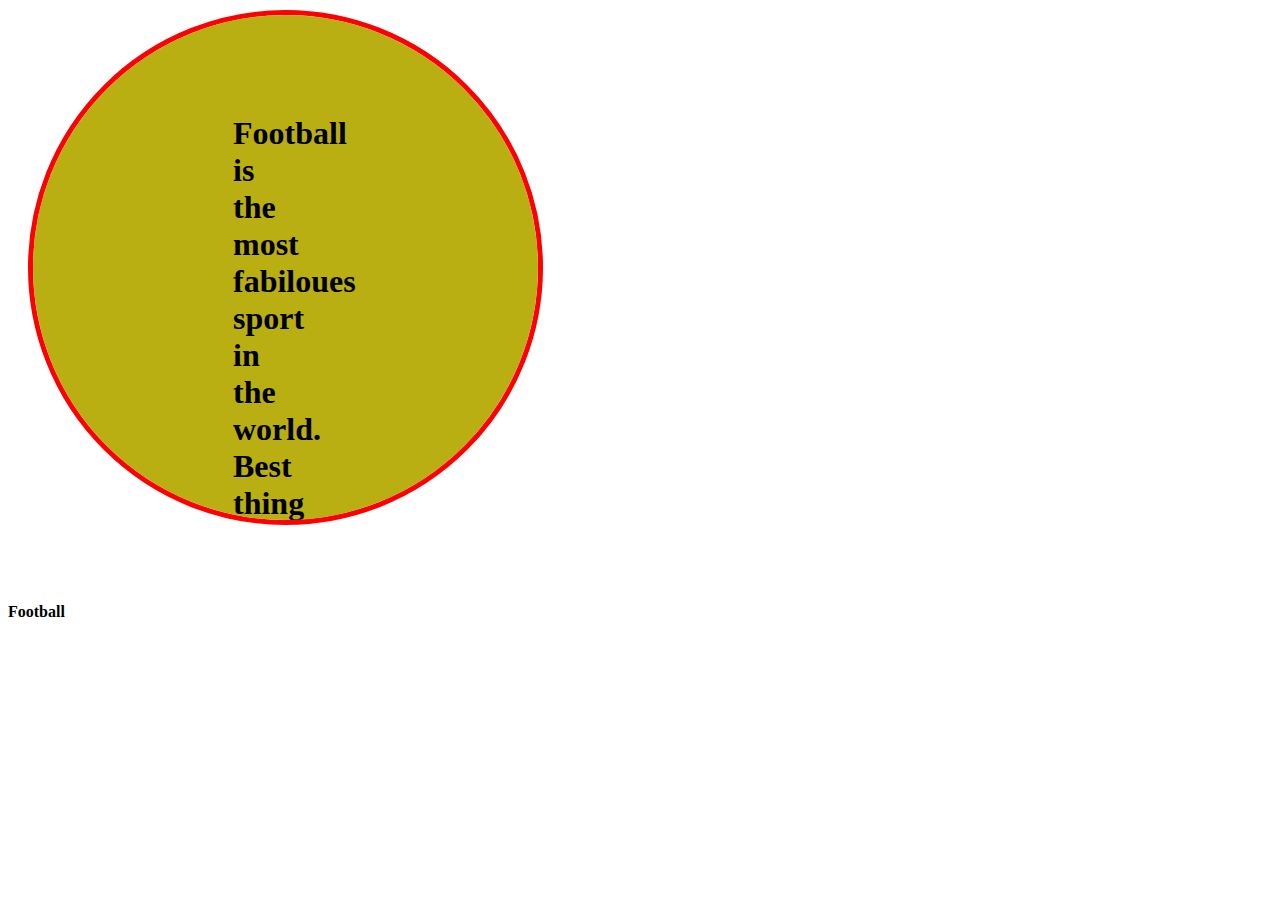
==== index1.html @ ef9bcd9a "Add files via upload" ====
<!DOCTYPE html>
<html lang="en">
<head>
    <meta charset="UTF-8">
    <meta name="viewport" content="width=device-width, initial-scale=1.0">
    <title>Document</title>
    <link rel="stylesheet"href ="style.css"/>
</head>
<body>
    <h1 class="margin background padding layout overflow ">Football is the most fabiloues sport in the world. Best thing in football is making the funs harmonized.</h1>
   
        
    <br>
    
    
    
    
    <h2>
       
    </h2>
    <strong>Football</strong> 
    
</body>
</html>
</! css kowns only red, grren and blue.></!>
---- style.css ----
.margin {margin-top:10px;
           margin-left:20px;
          margin-right:30px;
          margin-bottom:40px;

}

.padding {padding-top:100px;
           padding-left:200px;
          padding-right:300px;
          padding-bottom:400px;
}
        .layout { width: 5px;
                  height: 5px;
                   border: 5px solid  red;
                   border-radius: 1000px;
                  
        }
   .overflow{ overflow-y:scroll;

}

.background { background-color: rgba(184, 173, 16, 0.993);

}
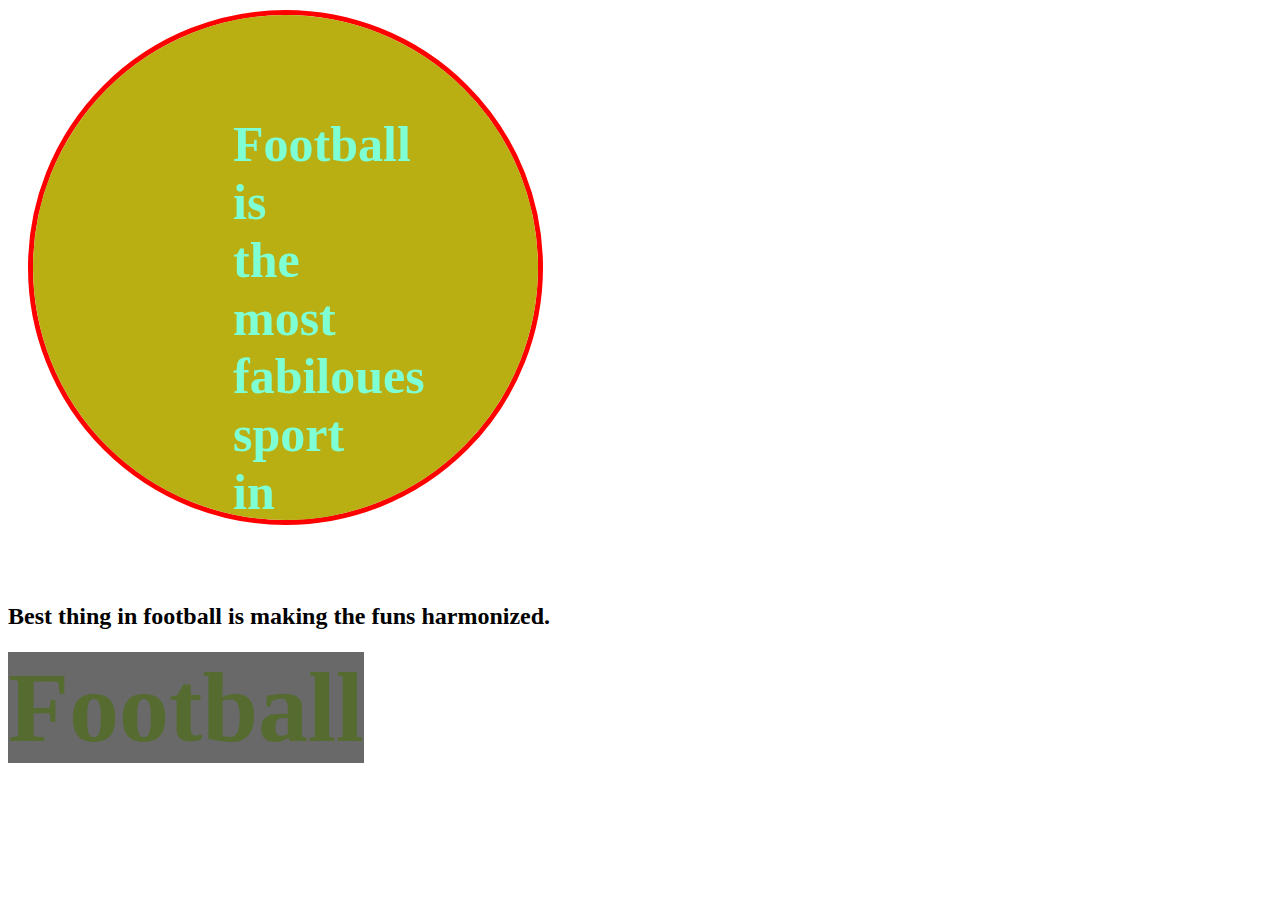
==== commit 5d8876ef: "Some changes" ====
--- a/index1.html
+++ b/index1.html
@@ -7,7 +7,7 @@
     <link rel="stylesheet"href ="style.css"/>
 </head>
 <body>
-    <h1 class="margin background padding layout overflow ">Football is the most fabiloues sport in the world. Best thing in football is making the funs harmonized.</h1>
+    <h1 class="margin background padding layout overflow ">Football is the most fabiloues sport in the world.</h1> 
    
         
     <br>
@@ -15,9 +15,9 @@
     
     
     
-    <h2>
+    <h2>Best thing in football is making the funs harmonized.</h2>
        
-    </h2>
+    
     <strong>Football</strong> 
     
 </body>
--- a/style.css
+++ b/style.css
@@ -22,4 +22,16 @@
 
 .background { background-color: rgba(184, 173, 16, 0.993);
 
+}
+h1{
+  font-size: 50px;
+  font-family: cursive;
+  background-color: lightgrey;
+  color: aquamarine;
+}
+strong{
+  font-size: 100px;
+  font-family: fantasy;
+  background-color: dimgrey;
+  color: darkolivegreen;
 }